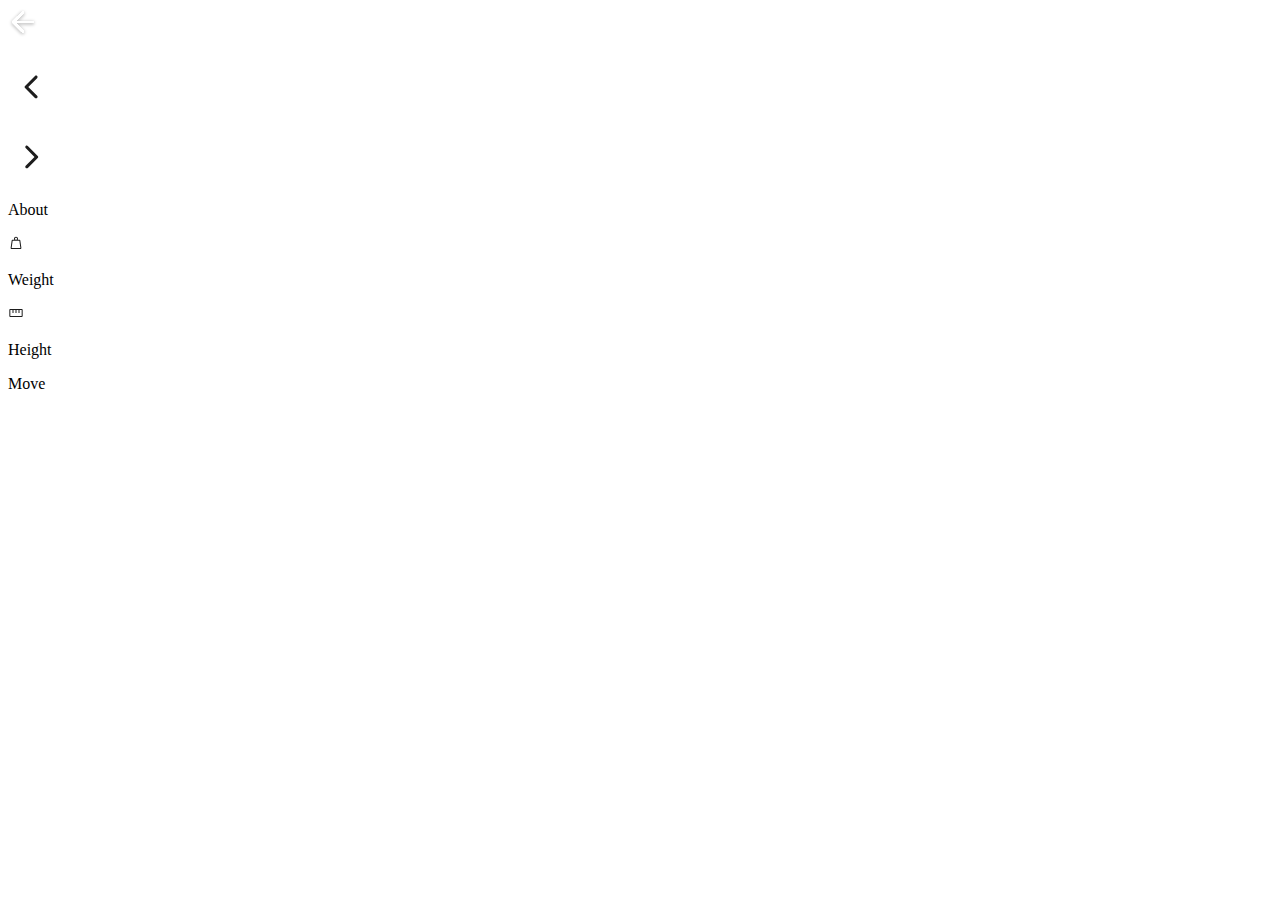
==== detail.html @ be36bdf2 "Add detailed information section in detail.html" ====
<!DOCTYPE html>
<html lang="en">

    <head>
        <meta charset="utf-8">
        <meta name="viewport" content="width=device-width, initial-scale=1.0">
        <title>Pokedex Detail</title>
    </head>
    <script src="pokedex-detail.js"></script>

    <body>
        <main class="detail-main main">
            <header class="header">
                <div class="header-wrapper">
                    <div class="header-wrap">
                        <a href="/index.html" class="back-btn-wrap">
                            <img src="/assets/back-to-home.svg" alt="Back to Home Icon" class="back-btn" id="back-btn">
                        </a>
                        <div class="name-wrap">
                            <h1 class="name"></h1>
                        </div>
                    </div>
                    <div class="pokemon-id-wrap">
                        <p class="body2-fonts"></p>
                    </div>
                </div>
            </header>
            <div class="featured-img">
                <a href="#" class="arrow left-arrow" id="leftArrow">
                    <img src="/assets/chevron_left.svg" alt="Back Icon">
                </a>
                <div class="detail-img-wrapper">
                    <img src="" alt="">
                </div>
                <a href="#" class="arrow right-arrow" id="rightArrow">
                    <img src="/assets/chevron_right.svg" alt="Forward Icon">
                </a>
            </div>
            <div class="detail-card-detail-wrapper">
                <div class="power-wrapper">
                    <p class="body3-fonts type grass"></p>
                    <p class="body3-fonts type posion"></p>
                </div>
                <p class="body2-fonts about-text">About</p>
                <div class="pokemon-detail-wrapper">
                    <div class="pokemon-detail-wrap">
                        <div class="pokemon-detail">
                            <img src="assets/weight.svg" alt="Weight Icon">
                            <p class="body3-fonts weight"></p>
                        </div>
                        <p class="caption-fonts">Weight</p>
                    </div>
                    <div class="pokemon-detail-wrap">
                        <div class="pokemon-detail">
                            <img src="assets/height.svg" alt="Height Icon">
                            <p class="body3-fonts height"></p>
                        </div>
                        <p class="caption-fonts">Height</p>
                    </div>
                    <div class="pokemon-detail-wrap">
                        <div class="pokemon-detail move"></div>
                        <p class="caption-fonts">Move</p>
                    </div>
                </div>
            </div>
        </main>
    </body>

</html>
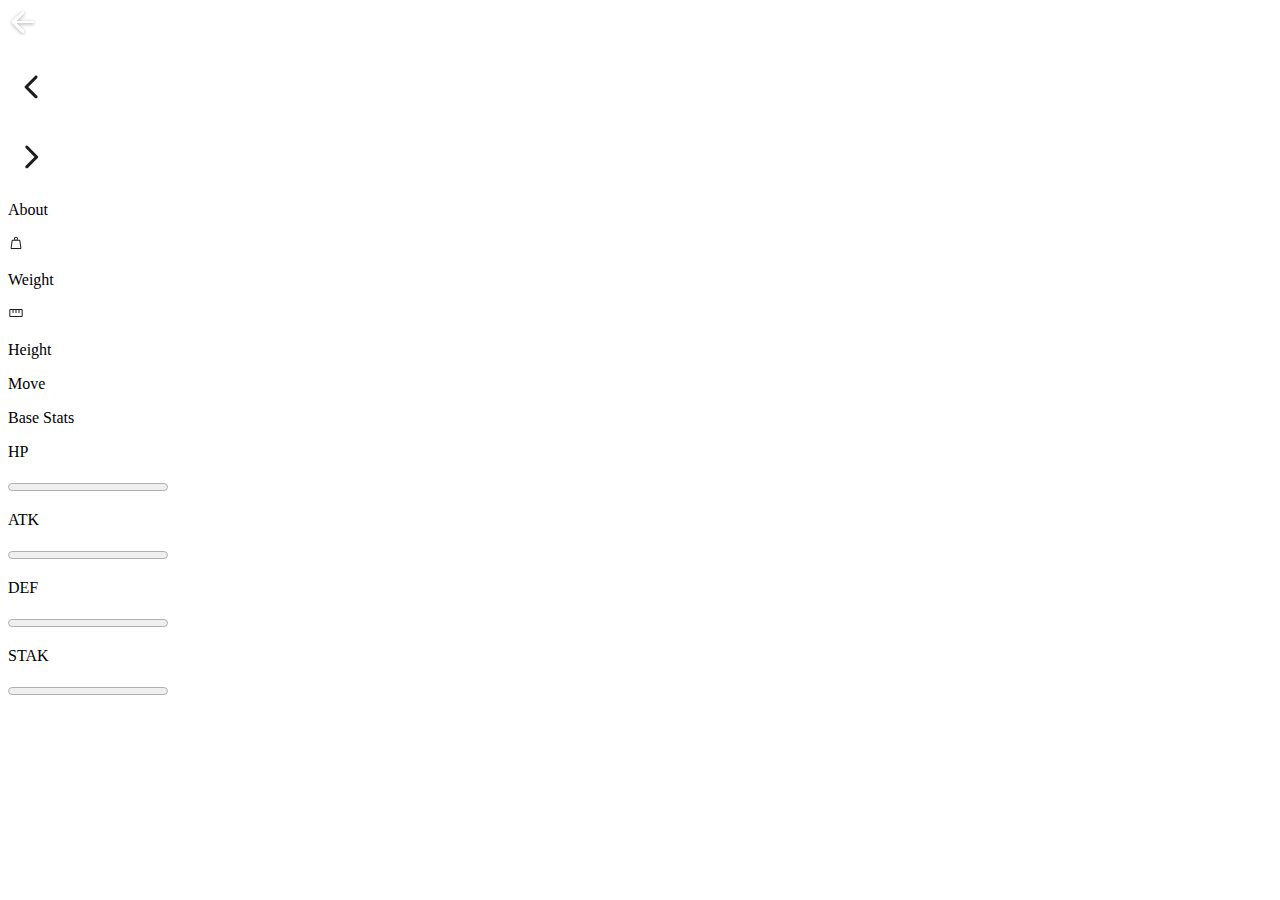
==== commit 473fd275: "Add detailed stats to pokemon description page" ====
--- a/detail.html
+++ b/detail.html
@@ -62,6 +62,30 @@
                         <p class="caption-fonts">Move</p>
                     </div>
                 </div>
+                <p class="body3-fonts pokemon-description"></p>
+                <p class="body2-fonts about-text">Base Stats</p>
+                <div class="stats-wrapper">
+                    <div class="stats-wrap" data-stat="progress-bar">
+                        <p class="body3-fonts stats">HP</p>
+                        <p class="body3-fonts"></p>
+                        <progress value="" max="100" class="progress-bar"></progress>
+                    </div>
+                    <div class="stats-wrap" data-stat="progress-bar">
+                        <p class="body3-fonts stats">ATK</p>
+                        <p class="body3-fonts"></p>
+                        <progress value="" max="100" class="progress-bar"></progress>
+                    </div>
+                    <div class="stats-wrap" data-stat="progress-bar">
+                        <p class="body3-fonts stats">DEF</p>
+                        <p class="body3-fonts"></p>
+                        <progress value="" max="100" class="progress-bar"></progress>
+                    </div>
+                    <div class="stats-wrap" data-stat="progress-bar">
+                        <p class="body3-fonts stats">STAK</p>
+                        <p class="body3-fonts"></p>
+                        <progress value="" max="100" class="progress-bar"></progress>
+                    </div>
+                </div>
             </div>
         </main>
     </body>
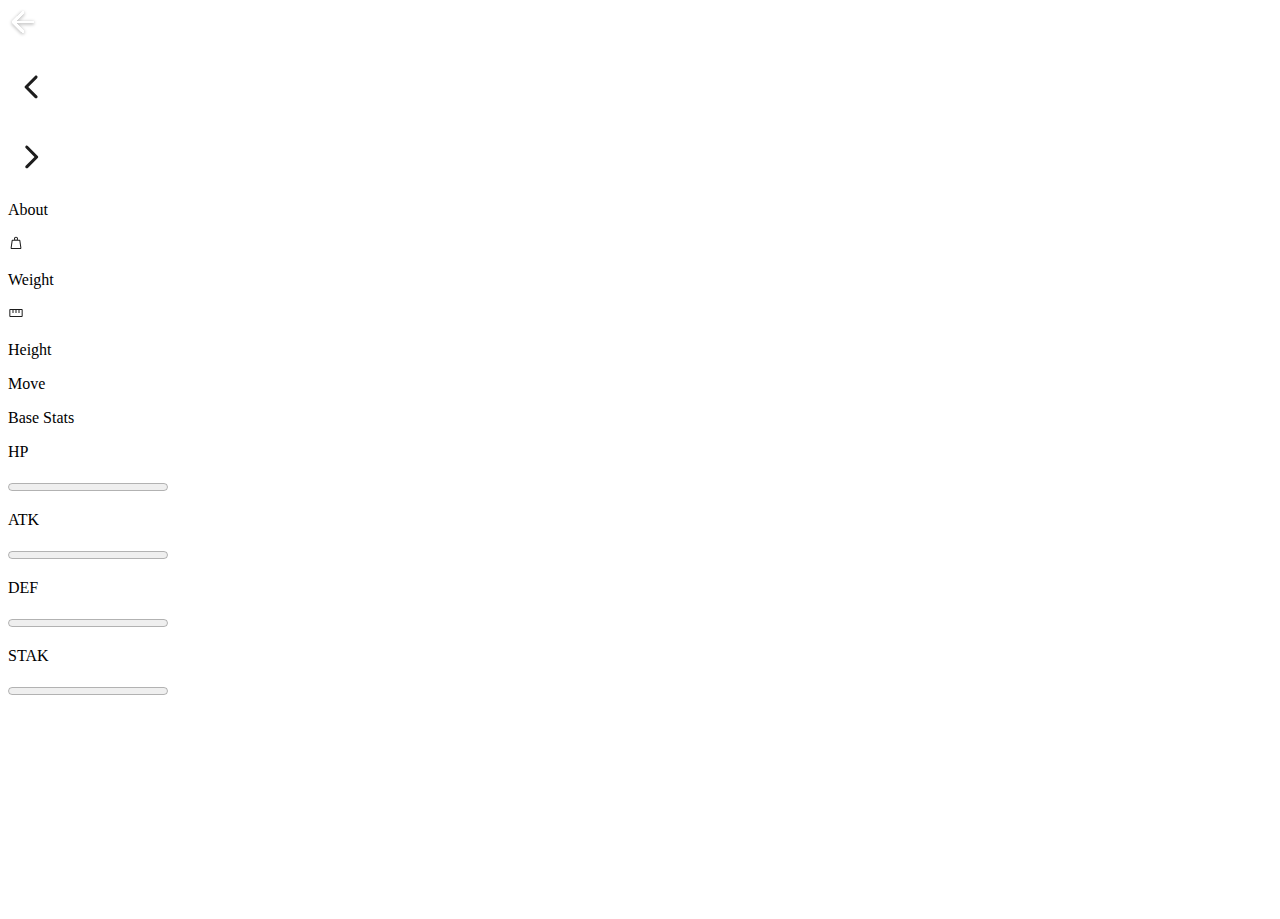
==== commit e81566b2: "Add Pokedex background image to detail page" ====
--- a/detail.html
+++ b/detail.html
@@ -65,28 +65,29 @@
                 <p class="body3-fonts pokemon-description"></p>
                 <p class="body2-fonts about-text">Base Stats</p>
                 <div class="stats-wrapper">
-                    <div class="stats-wrap" data-stat="progress-bar">
+                    <div class="stats-wrap" data-stat="hp">
                         <p class="body3-fonts stats">HP</p>
                         <p class="body3-fonts"></p>
                         <progress value="" max="100" class="progress-bar"></progress>
                     </div>
-                    <div class="stats-wrap" data-stat="progress-bar">
+                    <div class="stats-wrap" data-stat="atk">
                         <p class="body3-fonts stats">ATK</p>
                         <p class="body3-fonts"></p>
                         <progress value="" max="100" class="progress-bar"></progress>
                     </div>
-                    <div class="stats-wrap" data-stat="progress-bar">
+                    <div class="stats-wrap" data-stat="def">
                         <p class="body3-fonts stats">DEF</p>
                         <p class="body3-fonts"></p>
                         <progress value="" max="100" class="progress-bar"></progress>
                     </div>
-                    <div class="stats-wrap" data-stat="progress-bar">
+                    <div class="stats-wrap" data-stat="stak">
                         <p class="body3-fonts stats">STAK</p>
                         <p class="body3-fonts"></p>
                         <progress value="" max="100" class="progress-bar"></progress>
                     </div>
                 </div>
             </div>
+            <img src="/assets/pokedex.svg" alt="Pokedex" class="detail-bg">
         </main>
     </body>
 
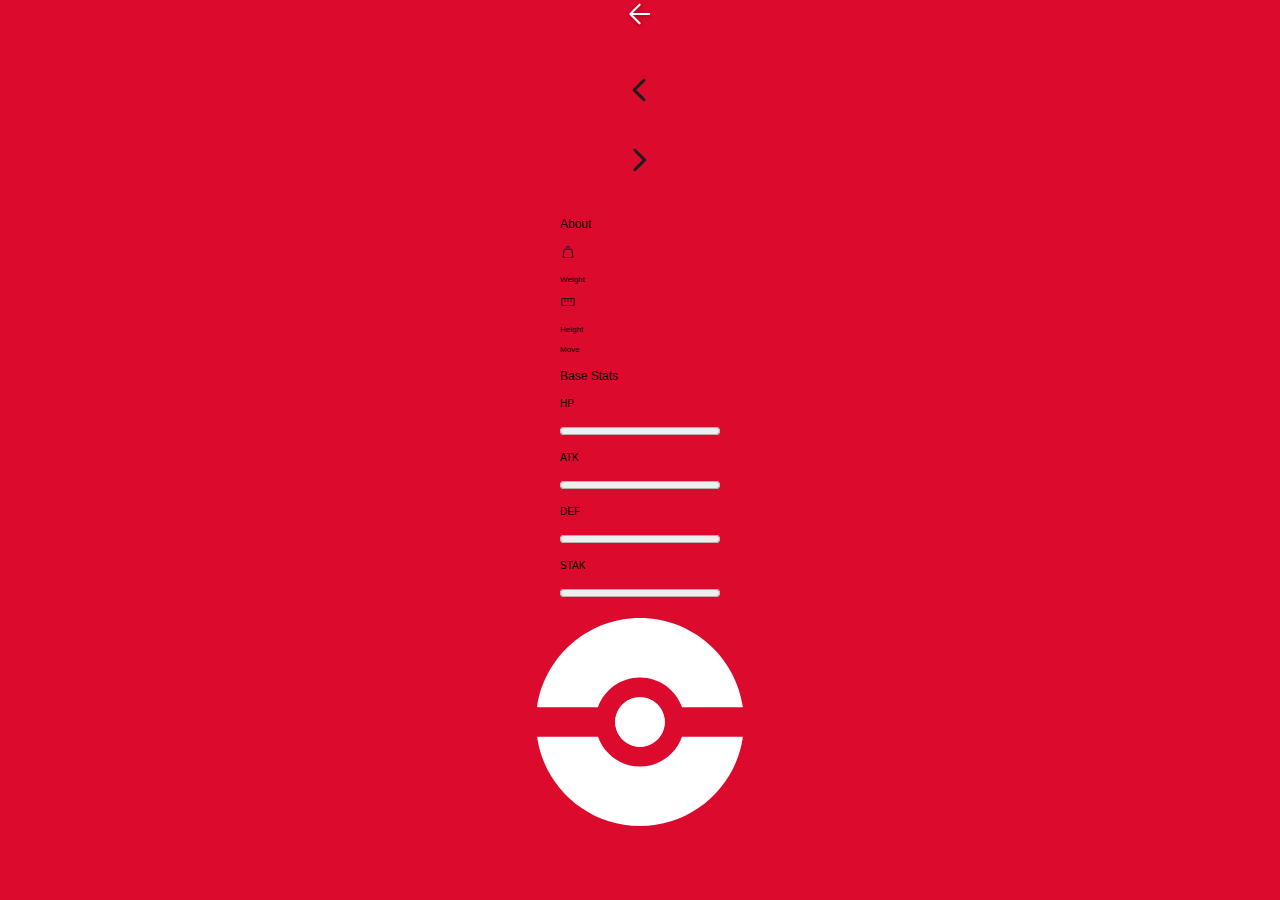
==== commit 285d5933: "Add link to style.css in HTML files" ====
--- a/detail.html
+++ b/detail.html
@@ -5,8 +5,8 @@
         <meta charset="utf-8">
         <meta name="viewport" content="width=device-width, initial-scale=1.0">
         <title>Pokedex Detail</title>
+        <link rel="stylesheet" href="style.css">
     </head>
-    <script src="pokedex-detail.js"></script>
 
     <body>
         <main class="detail-main main">
@@ -89,6 +89,8 @@
             </div>
             <img src="/assets/pokedex.svg" alt="Pokedex" class="detail-bg">
         </main>
+
+        <script src="pokedex-detail.js" defer></script>
     </body>
 
 </html>
--- a/style.css
+++ b/style.css
@@ -0,0 +1,95 @@
+:root {
+    --identity-primary: #dc0a2d;
+    --grayscale-dark: #212121;
+    --grayscale-medium: #666666;
+    --grayscale-light: #e0e0e0;
+    --grayscale-background: #efefef;
+    --grayscale-white: #ffffff;
+    --headline-font-size: 24px;
+    --body1-font-size: 14px;
+    --body2-font-size: 12px;
+    --body3-font-size: 10px;
+    --subtitle1-font-size: 14px;
+    --subtitle2-font-size: 12px;
+    --subtitle3-font-size: 10px;
+    --caption-font-size: 8px;
+    --headline-line-height: 32px;
+    --common-line-height: 16px;
+    --caption-line-height: 12px;
+    --font-weight-regular: 400;
+    --font-weight-bold: 700;
+    --drop-shadow: 0px 1px 3px 1px rgba(0, 0, 0, 0.2);
+    --drop-shadow-hover: 0px 3px 12px 3px rgba(0, 0, 0, 0.2);
+    --drop-shadow-inner: 0px 1px 3px 1px rgba(0, 0, 0, 0.25) inset;
+}
+
+h2,
+h3,
+h4,
+.body1-fonts,
+.body2-fonts,
+.body3-fonts {
+    line-height: var(--common-line-height);
+}
+
+h1 {
+    font-size: var(--headline-font-size);
+    line-height: var(--headline-line-height);
+}
+
+h2 {
+    font-size: var(--subtitle1-font-size);
+}
+
+h3 {
+    font-size: var(--subtitle2-font-size);
+}
+
+h4 {
+    font-size: var(--subtitle3-font-size);
+}
+
+.body1-fonts {
+    font-size: var(--body1-font-size);
+}
+
+.body2-fonts {
+    font-size: var(--body2-font-size);
+}
+
+.body3-fonts {
+    font-size: var(--body3-font-size);
+}
+
+.caption-fonts {
+    font-size: var(--caption-font-size);
+    line-height: var(--caption-line-height);
+}
+
+input:focus-visible {
+    outline: 0;
+}
+
+.featured-img a.arrow.hidden {
+    display: none;
+}
+
+body {
+    margin: 0;
+    height: 100vh;
+    width: 100vw;
+    box-sizing: border-box;
+    font-family: "Poppins", sans-serif;
+}
+
+.main {
+    margin: 0;
+    padding: 0;
+    background-color: var(--identity-primary);
+    height: 100vh;
+    width: 100vw;
+    display: flex;
+    flex-direction: column;
+    align-items: center;
+    gap: 1rem;
+}
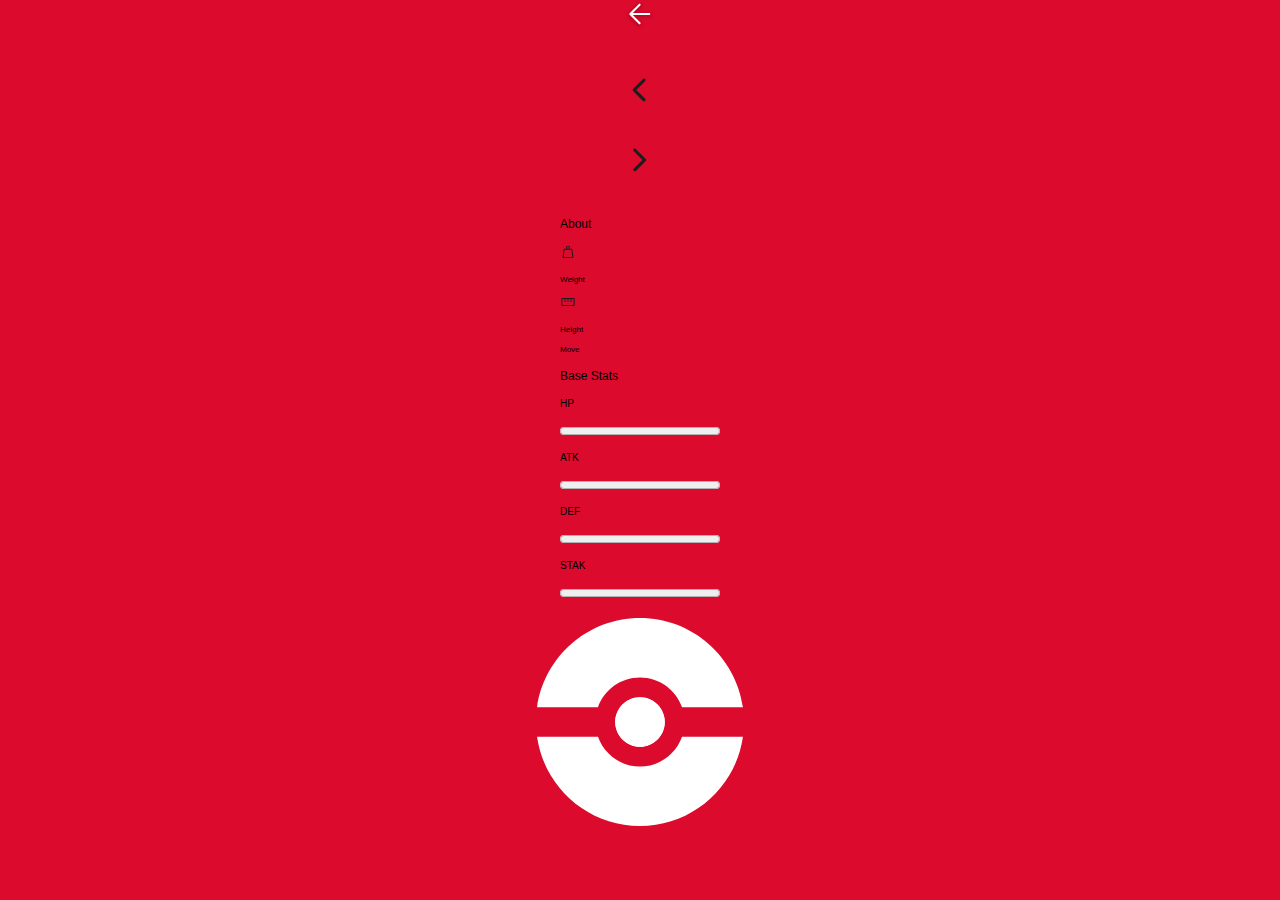
==== commit bde3128f: "Update file paths in detail.html" ====
--- a/detail.html
+++ b/detail.html
@@ -13,8 +13,8 @@
             <header class="header">
                 <div class="header-wrapper">
                     <div class="header-wrap">
-                        <a href="/index.html" class="back-btn-wrap">
-                            <img src="/assets/back-to-home.svg" alt="Back to Home Icon" class="back-btn" id="back-btn">
+                        <a href="./index.html" class="back-btn-wrap">
+                            <img src="./assets/back-to-home.svg" alt="Back to Home Icon" class="back-btn" id="back-btn">
                         </a>
                         <div class="name-wrap">
                             <h1 class="name"></h1>
@@ -27,13 +27,13 @@
             </header>
             <div class="featured-img">
                 <a href="#" class="arrow left-arrow" id="leftArrow">
-                    <img src="/assets/chevron_left.svg" alt="Back Icon">
+                    <img src="./assets/chevron_left.svg" alt="Back Icon">
                 </a>
                 <div class="detail-img-wrapper">
                     <img src="" alt="">
                 </div>
                 <a href="#" class="arrow right-arrow" id="rightArrow">
-                    <img src="/assets/chevron_right.svg" alt="Forward Icon">
+                    <img src="./assets/chevron_right.svg" alt="Forward Icon">
                 </a>
             </div>
             <div class="detail-card-detail-wrapper">
@@ -45,14 +45,14 @@
                 <div class="pokemon-detail-wrapper">
                     <div class="pokemon-detail-wrap">
                         <div class="pokemon-detail">
-                            <img src="assets/weight.svg" alt="Weight Icon">
+                            <img src="./assets/weight.svg" alt="Weight Icon">
                             <p class="body3-fonts weight"></p>
                         </div>
                         <p class="caption-fonts">Weight</p>
                     </div>
                     <div class="pokemon-detail-wrap">
                         <div class="pokemon-detail">
-                            <img src="assets/height.svg" alt="Height Icon">
+                            <img src="./assets/height.svg" alt="Height Icon">
                             <p class="body3-fonts height"></p>
                         </div>
                         <p class="caption-fonts">Height</p>
@@ -87,10 +87,10 @@
                     </div>
                 </div>
             </div>
-            <img src="/assets/pokedex.svg" alt="Pokedex" class="detail-bg">
+            <img src="./assets/pokedex.svg" alt="Pokedex" class="detail-bg">
         </main>
 
-        <script src="pokedex-detail.js" defer></script>
+        <script src="./pokedex-detail.js" defer></script>
     </body>
 
 </html>
